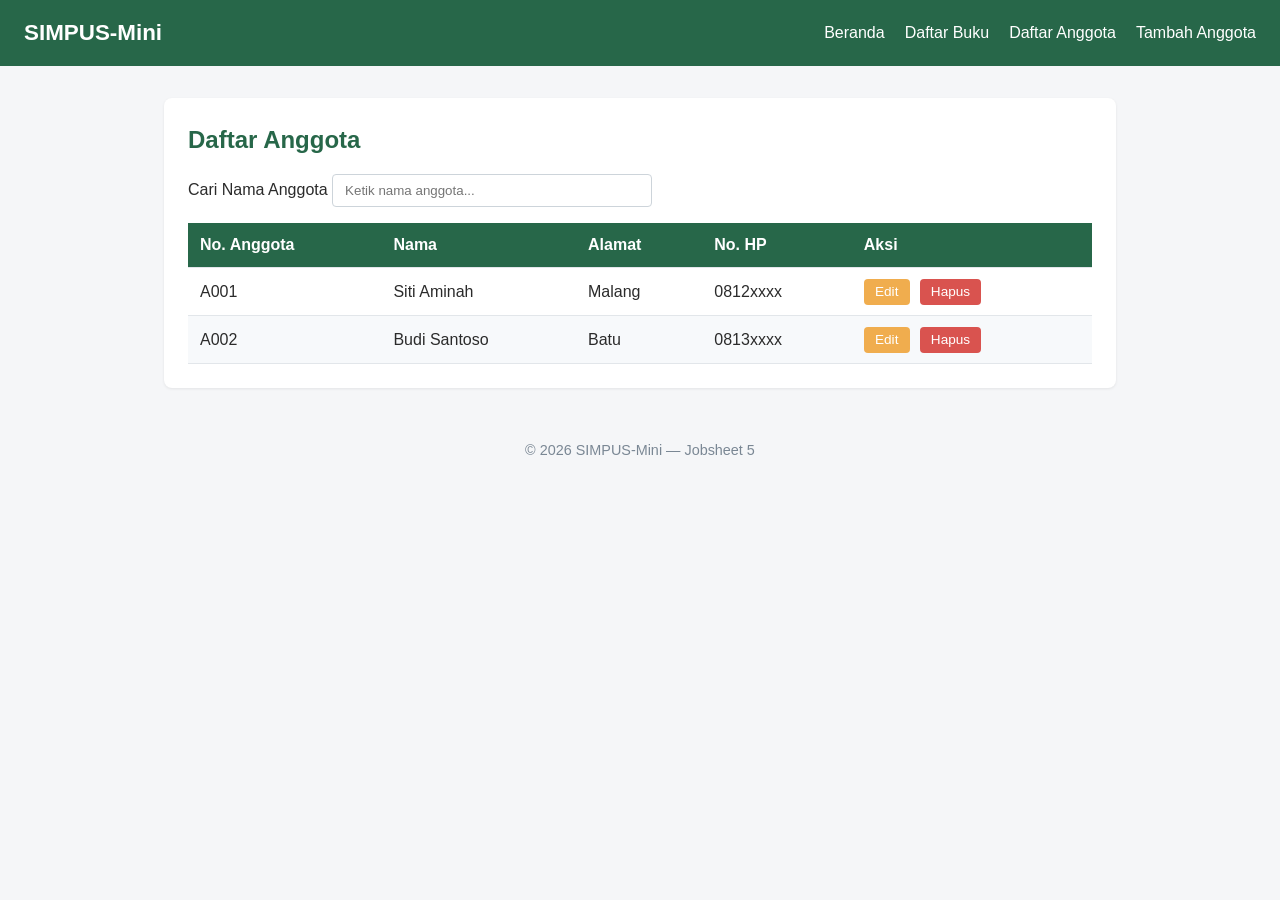
==== Pertemuan 3/anggota/list.html @ f1d8c318 "jobsheet 5" ====
<!DOCTYPE html>
<html lang="id">
<head>
    <meta charset="UTF-8">
    <meta name="viewport" content="width=device-width, initial-scale=1">
    <title>SIMPUS-Mini | Daftar Anggota</title>
    <link rel="stylesheet" href="../assets/css/style.css">
</head>
<body>
    <header>
        <h1>SIMPUS-Mini</h1>
        <button type="button" id="nav-toggle-btn" class="nav-toggle-label" aria-label="Menu">&#9776;</button>
        <nav>
            <ul>
                <li><a href="../index.html">Beranda</a></li>
                <li><a href="../buku/list.html">Daftar Buku</a></li>
                <li><a href="list.html">Daftar Anggota</a></li>
                <li><a href="tambah.html">Tambah Anggota</a></li>
            </ul>
        </nav>
    </header>

    <main>
        <section>
            <h2>Daftar Anggota</h2>
            <div class="search-box">
                <label for="search-input">Cari Nama Anggota</label>
                <input type="text" id="search-input" placeholder="Ketik nama anggota...">
            </div>
            <div class="table-responsive">
            <table>
                <thead>
                    <tr>
                        <th>No. Anggota</th>
                        <th>Nama</th>
                        <th>Alamat</th>
                        <th>No. HP</th>
                        <th>Aksi</th>
                    </tr>
                </thead>
                <tbody>
                    <tr>
                        <td>A001</td>
                        <td>Siti Aminah</td>
                        <td>Malang</td>
                        <td>0812xxxx</td>
                        <td>
                            <button type="button">Edit</button>
                            <button type="button" class="btn-hapus">Hapus</button>
                        </td>
                    </tr>
                    <tr>
                        <td>A002</td>
                        <td>Budi Santoso</td>
                        <td>Batu</td>
                        <td>0813xxxx</td>
                        <td>
                            <button type="button">Edit</button>
                            <button type="button" class="btn-hapus">Hapus</button>
                        </td>
                    </tr>
                </tbody>
            </table>
            </div>
        </section>
    </main>

    <footer>
        <p>&copy; 2026 SIMPUS-Mini &mdash; Jobsheet 5</p>
    </footer>
    <script src="../assets/js/app.js"></script>
</body>
</html>
---- Pertemuan 3/assets/css/style.css ----
/* ===== Reset & Base ===== */

* {
    box-sizing: border-box;
    margin: 0;
    padding: 0;
}

body {
    font-family: "Segoe UI", Arial, sans-serif;
    color: #2b2b2b;
    background-color: #f5f6f8;
    line-height: 1.5;
}

a {
    color: #276749;
    text-decoration: none;
}

a:hover {
    text-decoration: underline;
}

/* ===== Header & Navbar (Flexbox) ===== */

header {
    background-color: #276749;
    color: #fff;
    padding: 1rem 1.5rem;
    display: flex;
    align-items: center;
    justify-content: space-between;
    flex-wrap: wrap;
}

header h1 {
    font-size: 1.4rem;
}

header nav ul {
    list-style: none;
    display: flex;
    gap: 1.25rem;
}

header nav a {
    color: #fff;
    font-weight: 500;
}

/* ===== Main Layout ===== */

main {
    max-width: 1000px;
    margin: 2rem auto;
    padding: 0 1.5rem;
}

section {
    background-color: #fff;
    border-radius: 8px;
    padding: 1.5rem;
    margin-bottom: 1.5rem;
    box-shadow: 0 1px 3px rgba(0, 0, 0, 0.08);
}

section h2 {
    margin-bottom: 1rem;
    color: #276749;
}

/* ===== Kartu Statistik (CSS Grid) ===== */

main section:nth-of-type(2) {
    display: grid;
    grid-template-columns: repeat(3, 1fr);
    gap: 1rem;
}

main section:nth-of-type(2) article {
    background-color: #eaf5ee;
    border-radius: 8px;
    padding: 1.25rem;
    text-align: center;
}

main section:nth-of-type(2) article h3 {
    font-size: 0.95rem;
    color: #55677a;
    margin-bottom: 0.5rem;
}

main section:nth-of-type(2) article p {
    font-size: 1.8rem;
    font-weight: 700;
    color: #276749;
}

/* ===== Tabel ===== */

table {
    width: 100%;
    border-collapse: collapse;
}

th,
td {
    text-align: left;
    padding: 0.65rem 0.75rem;
    border-bottom: 1px solid #e2e6ea;
}

thead {
    background-color: #276749;
    color: #fff;
}

tbody tr:nth-child(even) {
    background-color: #f7f9fb;
}

tbody tr:hover {
    background-color: #eaf5ee;
}

/* ===== Tombol Aksi ===== */

td button {
    padding: 0.35rem 0.7rem;
    margin-right: 0.35rem;
    border: none;
    border-radius: 4px;
    cursor: pointer;
    font-size: 0.85rem;
}

td button:first-of-type {
    background-color: #f0ad4e;
    color: #fff;
}

td button:last-of-type {
    background-color: #d9534f;
    color: #fff;
}

/* ===== Form ===== */

form p {
    margin-bottom: 1rem;
}

form label {
    display: block;
    margin-bottom: 0.35rem;
    font-weight: 600;
    color: #444;
}

form input,
form select {
    width: 100%;
    max-width: 400px;
    padding: 0.55rem 0.7rem;
    border: 1px solid #cdd4da;
    border-radius: 4px;
    font-size: 1rem;
}

form button[type="submit"] {
    background-color: #276749;
    color: #fff;
    border: none;
    padding: 0.6rem 1.5rem;
    border-radius: 4px;
    font-size: 1rem;
    cursor: pointer;
}

form button[type="submit"]:hover {
    background-color: #1f5239;
}

/* ===== Footer ===== */

footer {
    text-align: center;
    padding: 1.25rem;
    color: #7a8794;
    font-size: 0.9rem;
}

/* ===== Tabel Responsif ===== */

.table-responsive {
    overflow-x: auto;
}

/* ===== Hamburger Menu (JS-driven) ===== */

.nav-toggle-label {
    display: none;
    font-size: 1.6rem;
    color: #fff;
    background: none;
    border: none;
    cursor: pointer;
}

/* ===== Pesan Error Validasi ===== */

.error {
    display: block;
    color: #d9534f;
    font-size: 0.85rem;
    margin-top: 0.25rem;
}

/* ===== Kolom Pencarian ===== */

.search-box {
    margin-bottom: 1rem;
}

.search-box input {
    width: 100%;
    max-width: 320px;
    padding: 0.5rem 0.75rem;
    border: 1px solid #cdd4da;
    border-radius: 4px;
}

/* ===== Responsive Breakpoints ===== */

/* Tablet ke bawah */

@media (max-width: 900px) {
    main section:nth-of-type(2) {
        grid-template-columns: repeat(2, 1fr);
    }
}

/* Mobile */

@media (max-width: 480px) {
    header {
        position: relative;
    }

    .nav-toggle-label {
        display: block;
    }

    header nav {
        display: none;
        width: 100%;
        order: 3;
        margin-top: 1rem;
    }

    header nav.nav-open {
        display: block;
    }

    header nav ul {
        flex-direction: column;
        gap: 0.75rem;
    }

    main section:nth-of-type(2) {
        grid-template-columns: 1fr;
    }

    form input,
    form select {
        max-width: 100%;
    }
}

/* ===== Monitor Sangat Lebar ===== */

@media (min-width: 1400px) {
    main {
        max-width: 1200px;
    }
}

/* ===== Login ===== */

.login-section {
    max-width: 500px;
    margin: 4rem auto;
}

.login-section h2 {
    text-align: center;
}

.login-section form {
    max-width: 400px;
    margin: 0 auto;
}

.login-section form button {
    display: block;
    margin: 1rem auto 0;
}

.login-section > p {
    text-align: center;
    margin-top: 1rem;
}
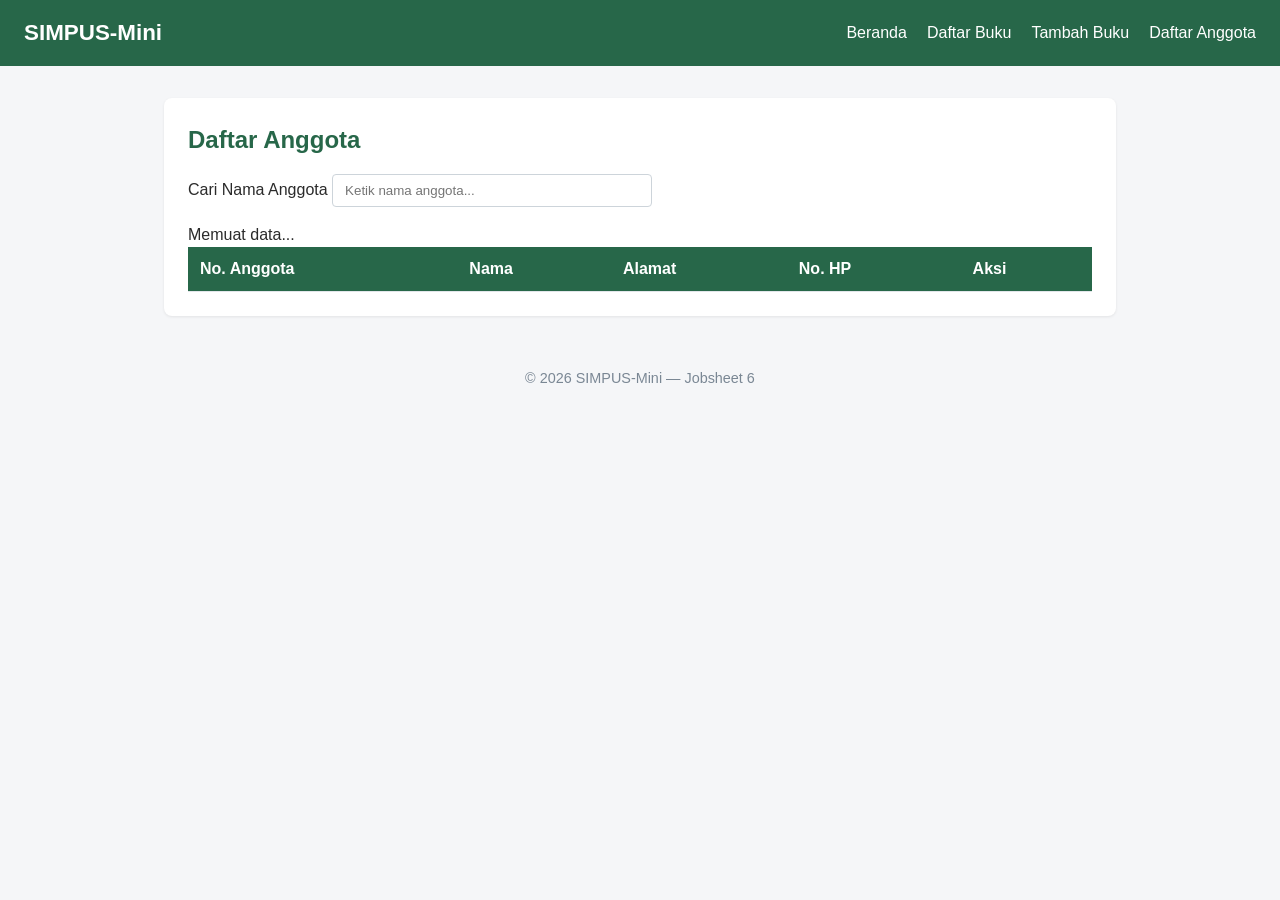
==== commit a7571b50: "jobsheet 6" ====
--- a/Pertemuan 3/anggota/list.html
+++ b/Pertemuan 3/anggota/list.html
@@ -1,21 +1,35 @@
 <!DOCTYPE html>
 <html lang="id">
+
 <head>
     <meta charset="UTF-8">
     <meta name="viewport" content="width=device-width, initial-scale=1">
     <title>SIMPUS-Mini | Daftar Anggota</title>
     <link rel="stylesheet" href="../assets/css/style.css">
 </head>
+
 <body>
     <header>
         <h1>SIMPUS-Mini</h1>
-        <button type="button" id="nav-toggle-btn" class="nav-toggle-label" aria-label="Menu">&#9776;</button>
+        <button type="button" id="nav-toggle-btn" class="nav-toggle-label" aria-label="Menu">
+            &#9776;
+        </button>
         <nav>
             <ul>
-                <li><a href="../index.html">Beranda</a></li>
-                <li><a href="../buku/list.html">Daftar Buku</a></li>
-                <li><a href="list.html">Daftar Anggota</a></li>
-                <li><a href="tambah.html">Tambah Anggota</a></li>
+                <li>
+                    <a href="../index.html"> Beranda </a>
+                </li>
+                <li>
+                    <a href="list.html"> Daftar Buku </a>
+                </li>
+
+                <li>
+                    <a href="tambah.html"> Tambah Buku </a>
+                </li>
+
+                <li>
+                    <a href="../anggota/list.html"> Daftar Anggota </a>
+                </li>
             </ul>
         </nav>
     </header>
@@ -24,50 +38,58 @@
         <section>
             <h2>Daftar Anggota</h2>
             <div class="search-box">
-                <label for="search-input">Cari Nama Anggota</label>
+                <label for="search-input">
+                    Cari Nama Anggota
+                </label>
                 <input type="text" id="search-input" placeholder="Ketik nama anggota...">
             </div>
+            <p id="loading-indicator" style="display: none;">
+                Memuat data...
+            </p>
             <div class="table-responsive">
-            <table>
-                <thead>
-                    <tr>
-                        <th>No. Anggota</th>
-                        <th>Nama</th>
-                        <th>Alamat</th>
-                        <th>No. HP</th>
-                        <th>Aksi</th>
-                    </tr>
-                </thead>
-                <tbody>
-                    <tr>
-                        <td>A001</td>
-                        <td>Siti Aminah</td>
-                        <td>Malang</td>
-                        <td>0812xxxx</td>
-                        <td>
-                            <button type="button">Edit</button>
-                            <button type="button" class="btn-hapus">Hapus</button>
-                        </td>
-                    </tr>
-                    <tr>
-                        <td>A002</td>
-                        <td>Budi Santoso</td>
-                        <td>Batu</td>
-                        <td>0813xxxx</td>
-                        <td>
-                            <button type="button">Edit</button>
-                            <button type="button" class="btn-hapus">Hapus</button>
-                        </td>
-                    </tr>
-                </tbody>
-            </table>
+                <table>
+                    <thead>
+                        <tr>
+                            <th>No. Anggota</th>
+                            <th>Nama</th>
+                            <th>Alamat</th>
+                            <th>No. HP</th>
+                            <th>Aksi</th>
+                        </tr>
+                    </thead>
+                    <!-- Data akan diisi oleh data.js -->
+                    <tbody>
+                    </tbody>
+                </table>
             </div>
         </section>
     </main>
+    <footer>
+        <p>
+            &copy; 2026 SIMPUS-Mini &mdash; Jobsheet 6
+        </p>
+    </footer>
+    <!-- JavaScript -->
+    <script src="../assets/js/app.js"></script>
+    <script src="../assets/js/data.js"></script>
+    <!-- Memuat data anggota -->
+    <script>
+        document.addEventListener(
+            "DOMContentLoaded",
+            function () {
+                muatData(
+                    "anggota.json",
+                    [
+                        "no_anggota",
+                        "nama",
+                        "alamat",
+                        "no_hp"
+                    ]
+                );
 
-    <footer>
-        <p>&copy; 2026 SIMPUS-Mini &mdash; Jobsheet 5</p>
-    </footer>
-    <script src="../assets/js/app.js"></script>
+            }
+        );
+    </script>
 </body>
-</html>
+
+</html>
